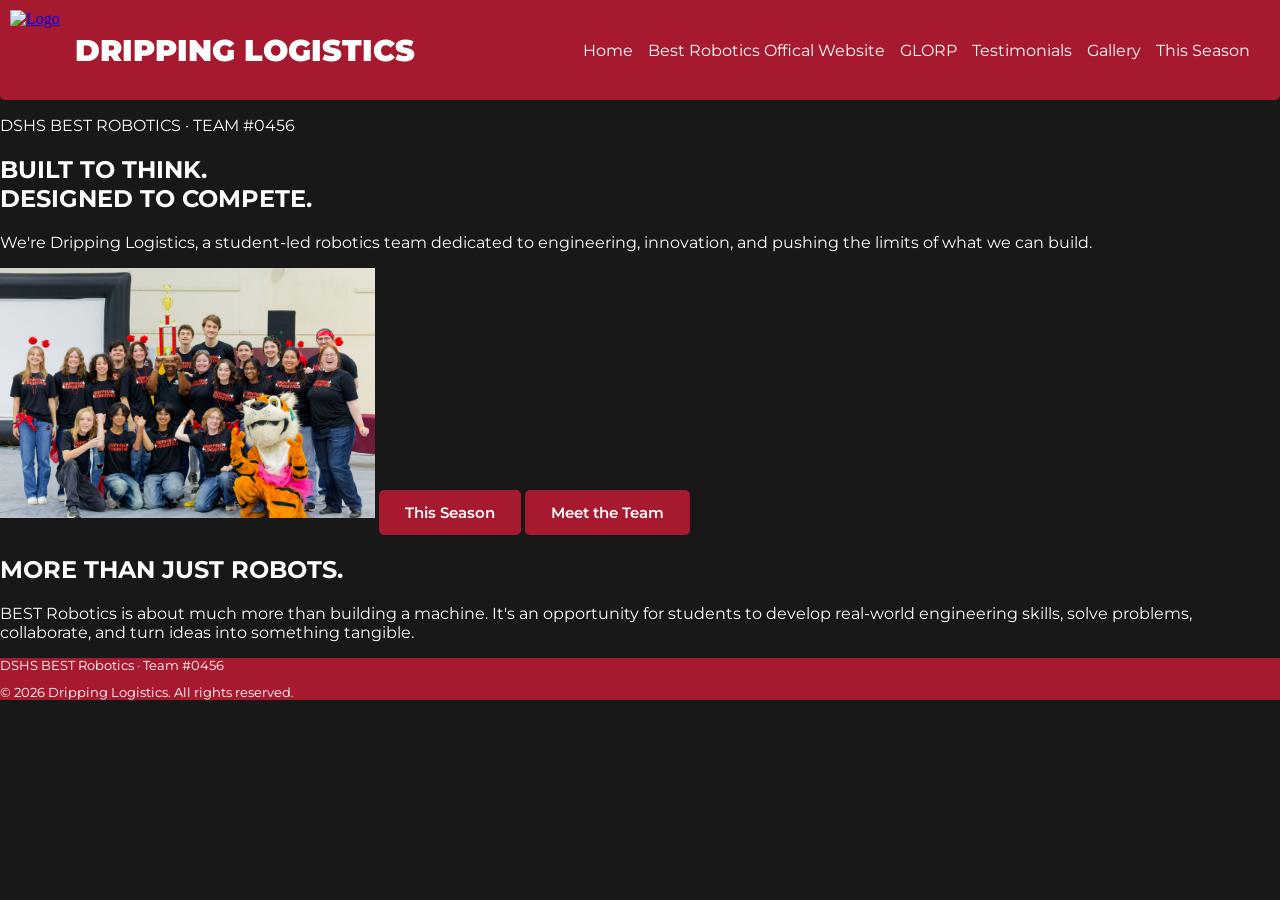
==== pages/index.html @ 227c68fe "merge" ====
<!DOCTYPE html>
<html lang="en">

<head>
    <meta charset="UTF-8">
    <meta name="viewport" content="width=device-width, initial-scale=1.0">
    <title>Home Page | Dripping Logistics</title>
    <link rel="icon" href="../images/circle-logo.png">
    <link rel="stylesheet" href="../style/style.css">
</head>


<body>
    <header>
        <div class="align-left">
            <a href="index.html" aria-label="Home page">
                <img src="images/circle-logo.png" alt="Logo" />
            </a>
            <h1>
                DRIPPING LOGISTICS
            </h1>
        </div>
        <nav class="align-right" aria-label="Main menu">
            <ul>
				<li><a href="index.html">Home</a></li>
				<li><a href="https://bestrobotics.org">Best Robotics Offical Website</a></li>
                <li><a href="glorp.html">GLORP</a></li>
                <li><a href="testimonials.html">Testimonials</a></li>
				<li><a href="gallery.html">Gallery</a></li>
				<li><a href="this-season.html">This Season</a></li>
            </ul>
        </nav>
    </header>
<main>
		<p class="eyebrow">DSHS BEST ROBOTICS · TEAM #0456</p>
		<h2>BUILT TO THINK.<br>DESIGNED TO COMPETE.</h2>
  <p>
			We're Dripping Logistics, a student-led robotics team
			dedicated to engineering, innovation, and pushing the
			limits of what we can build.
  </p>
  <img src="../images/team-trophy.jpg" alt="Team member holding a robot piece" width="375" height="250">
  <a href="this-season.html" class="button">
	  This Season
  </a>
  <a href="gallery.html" class="button">
	  Meet the Team
  </a>

  <h2>MORE THAN JUST ROBOTS.</h2>

		<p>
			BEST Robotics is about much more than building a machine.
			It's an opportunity for students to develop real-world
			engineering skills, solve problems, collaborate, and
			turn ideas into something tangible.
		</p>
</main>
	<footer>

		<p>DSHS BEST Robotics · Team #0456</p>
		<p class="copyright">
			 © 2026 Dripping Logistics. All rights reserved.
		</p>

	</footer>
</body>
</html>
---- style/style.css ----
@import url('https://fonts.cdnfonts.com/css/bernoru');
@import url('https://fonts.googleapis.com/css2?family=Montserrat:ital@0;1&display=swap');
@import url('https://fonts.googleapis.com/css2?family=Courier+Prime:ital,wght@0,400;0,700;1,400;1,700&display=swap');

:root {
    --gray: #181818;
    --red: #A6192E;
    --gold: #F5D06B;
    --selection: #000888;
    --font: 'Montserrat', sans-serif;
    --testimonial: 'Courier Prime', monospace;
    --big-font: 'Bernoru', sans-serif;
}

* {
    background-color: var(--gray);
}

body {
    margin: 0;
    padding: 0;
}

header {
    flex-wrap: wrap;
    display: flex;
    align-items: center;
    gap: 15px;
    height: auto;
    min-height: 80px;
    padding: 10px;
    background-color: var(--red);
    border-radius: 0px 0px 5px 5px;

    a {
        background-color: inherit;
    }

    img {
        display: block;
        width: auto;
        height: 80px;
        background-color: inherit;
    }

    h1 {
        font-size: 30px;
        font-weight: 900;
        margin: 0;
        text-align: center;
    }

    h1::selection,
    h1::-moz-selection {
        background-color: var(--selection);
    }
}

h1 {
    font-family: var(--font);
    text-align: center;
    background-color: inherit;
    color: white;
}

h2 {
    font-family: var(--font);
    background-color: inherit;
    color: white;
}

h3 {
    font-family: var(--font);
    background-color: inherit;
    color: white;
}

p {
    font-family: var(--font);
    background-color: inherit;
    color: white;
}

.testimonial-text {
    font-family: var(--testimonial);
}

figcaption {
    font-family: var(--font);
    background-color: inherit;
    color: white;
    height: 10px;
    width: 400px;
}

nav {
    flex-wrap: wrap;
    display: flex;
    flex: 1 1 min-content;
    min-width: 0;
    gap: 5px;
    padding-right: 15px;
    list-style: none;
    font-family: var(--font);
    background-color: inherit;
    color: white;
    container-type: inline-size;

    a {
        padding: 5px;
        text-decoration: none;
        color: white;
        background-color: inherit;
        transition: background-color 0.5s ease, color 0.5s ease, text-decoration 0.75s ease;
    }

    ul {
        display: flex;
        flex: 1 1 auto;
        flex-direction: row;
        gap: 5px;
        justify-content: flex-end;
        margin: 0;
        padding: 0;
        list-style: none;
        background-color: var(--red);

        li {
            background-color: inherit;
        }
    }

    a:hover {
        text-decoration: underline;
        color: var(--gray);
        background-color: var(--gold);
    }

    a:hover::selection,
    a:hover::-moz-selection {
        text-decoration-color: white;
    }

    a::selection,
    a::-moz-selection {
        background-color: var(--selection);
        color: white;
    }
}

footer {
    background-color: var(--red);

    p {
        font-size: 0.8em;
    }
}

@container (max-width: 400px) {
    nav ul {
        flex-direction: column;
        align-items: flex-end;
    }
}

.align-left {
    display: flex;
    flex-direction: row;
    align-items: center;
    justify-content: flex-start;
    gap: inherit;
    background-color: inherit;
}

.align-right {
    display: flex;
    flex-direction: row;
    align-items: center;
    justify-content: flex-end;
    margin-left: auto;
    gap: inherit;
    background-color: inherit;
}

.video-section {
    display: flex;
    align-items: center;
    gap: 30px;
    max-width: 1200px;
    margin: 0 auto;
}

.video-container {
    flex: 1;
    aspect-ratio: 16 / 9;
}

.video-container iframe {
    width: 100%;
    height: 100%;
    border: none;
    border-radius: 10px;
}

.video-text {
    flex: 1;
}

.button {
    display: inline-block;
    padding: 13px 26px;
    background-color: var(--red);
    color: white;
    text-decoration: none;
	font-family: var(--font);
    font-weight: 600;
    font-size: 15px;
    /*border: 2px solid var(--red);*/
    border-radius: 5px;
    transition: background-color 0.2s ease, 
                color 0.2s ease, 
                transform 0.2s ease;
}

.button:hover {
    background-color: #7f1223;
    border-color: #7f1223;
    transform: translateY(-2px);
}

@media (max-width: 700px) {
    header {
        flex-wrap: wrap;
    }

    nav {
        background-color: inherit;

        .align-right {
            background-color: inherit;
            display: none;
            width: 100%;
            margin-left: 0;
            padding-right: 0;

            .is-open {
                display: flex;
            }
        }

        ul {
            background-color: inherit;
            width: 100%;
        }

        a {
            background-color: inherit;
        }
    }
}
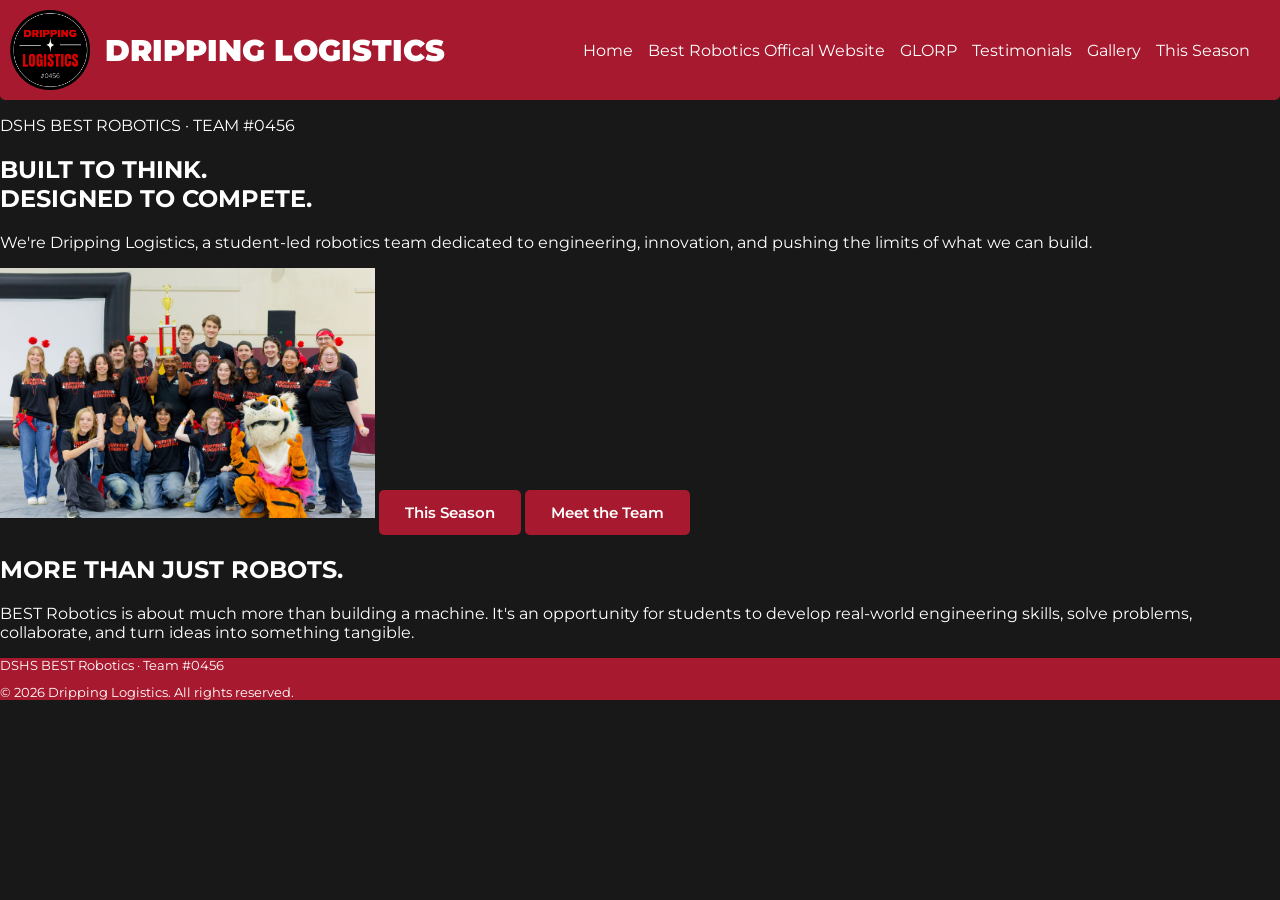
==== commit 4054666e: "Merge branch 'main' of https://github.com/MockPaladin/best-website merge" ====
--- a/pages/index.html
+++ b/pages/index.html
@@ -14,7 +14,7 @@
     <header>
         <div class="align-left">
             <a href="index.html" aria-label="Home page">
-                <img src="images/circle-logo.png" alt="Logo" />
+                <img src="../images/circle-logo.png" alt="Logo" />
             </a>
             <h1>
                 DRIPPING LOGISTICS
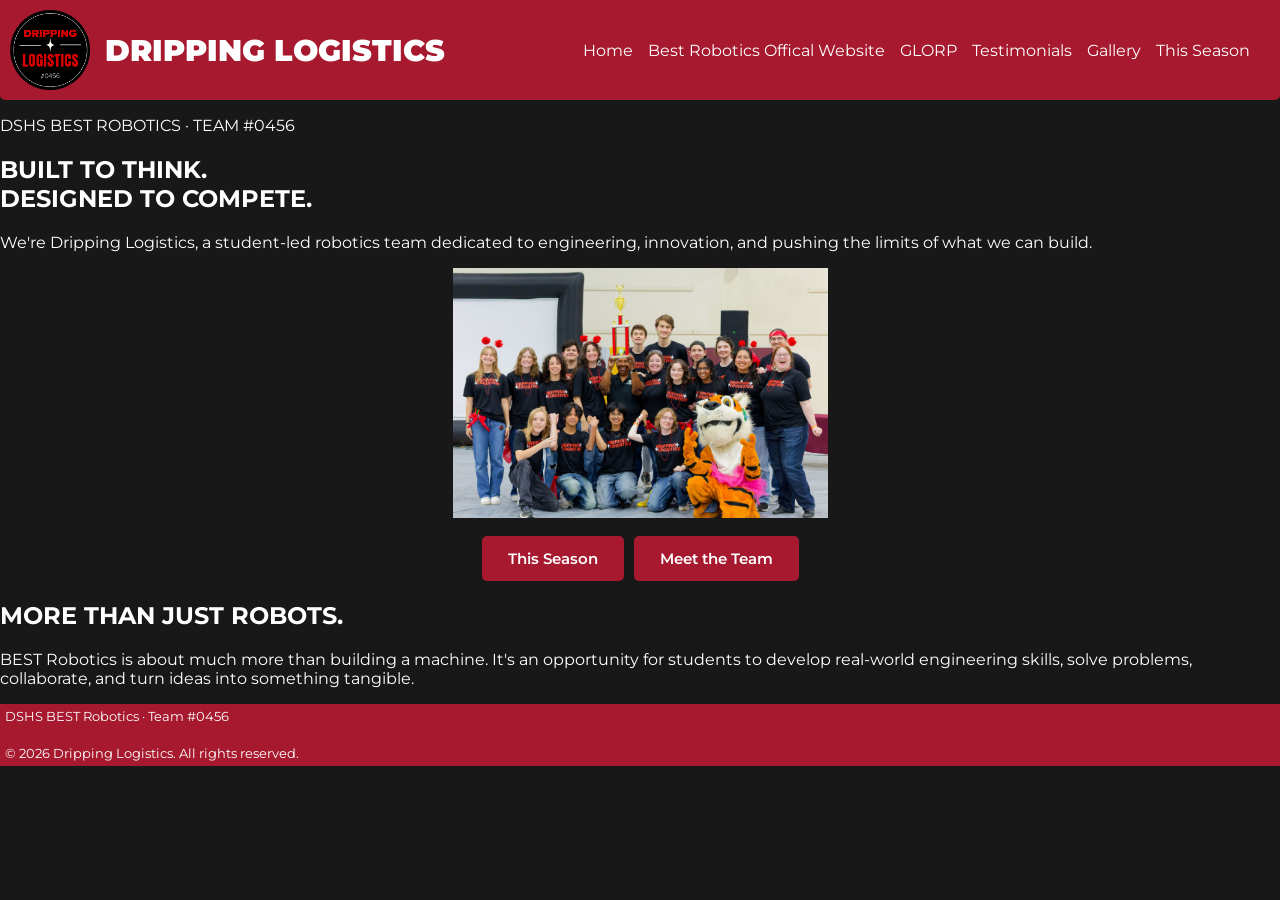
==== commit bcaf9c4f: "almost done with index!" ====
--- a/pages/index.html
+++ b/pages/index.html
@@ -39,13 +39,18 @@
 			dedicated to engineering, innovation, and pushing the
 			limits of what we can build.
   </p>
-  <img src="../images/team-trophy.jpg" alt="Team member holding a robot piece" width="375" height="250">
-  <a href="this-season.html" class="button">
-	  This Season
-  </a>
-  <a href="gallery.html" class="button">
-	  Meet the Team
-  </a>
+  <div class="align-center">
+    <img class="align-center" src="../images/team-trophy.jpg" alt="Team member holding a robot piece" width="375" height="250">
+    </div>
+    <br>
+    <div class="align-center">
+    <a href="this-season.html" class="button">
+    	  This Season
+    </a>
+    <a href="gallery.html" class="button">
+    	  Meet the Team
+    </a>
+    </div>
 
   <h2>MORE THAN JUST ROBOTS.</h2>
 
--- a/style/style.css
+++ b/style/style.css
@@ -151,7 +151,9 @@
 footer {
     background-color: var(--red);
 
-    p {
+    p, p.copyright {
+        padding: 5px;
+        margin-bottom: 0;
         font-size: 0.8em;
     }
 }
@@ -169,6 +171,15 @@
     align-items: center;
     justify-content: flex-start;
     gap: inherit;
+    background-color: inherit;
+}
+
+.align-center {
+    display: flex;
+    flex-direction: row;
+    align-items: center;
+    justify-content: center;
+    gap: 10px;
     background-color: inherit;
 }
 
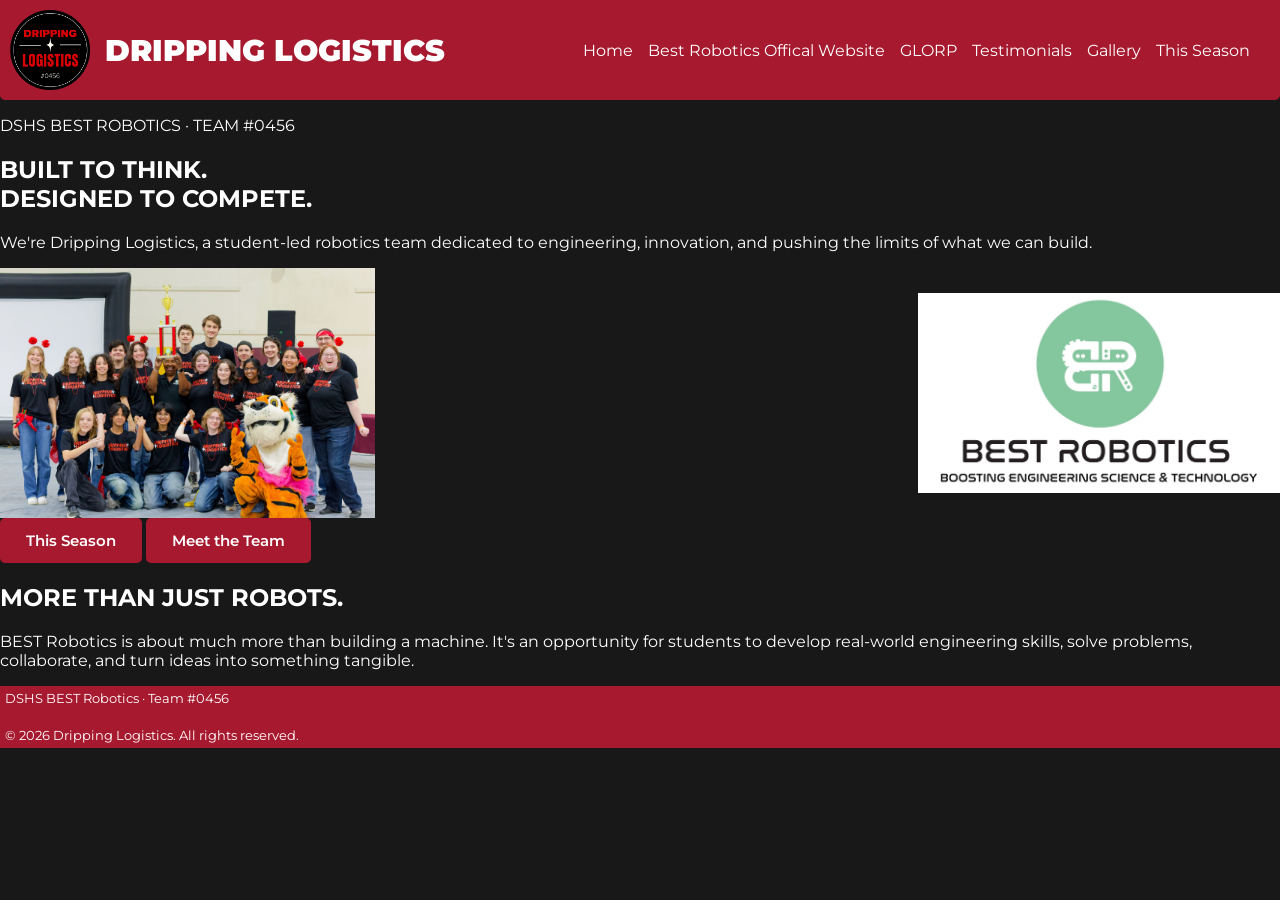
==== commit cfb7cd8b: "added bast logo" ====
--- a/pages/index.html
+++ b/pages/index.html
@@ -32,34 +32,35 @@
         </nav>
     </header>
 <main>
-		<p class="eyebrow">DSHS BEST ROBOTICS · TEAM #0456</p>
-		<h2>BUILT TO THINK.<br>DESIGNED TO COMPETE.</h2>
-  <p>
-			We're Dripping Logistics, a student-led robotics team
-			dedicated to engineering, innovation, and pushing the
-			limits of what we can build.
-  </p>
-  <div class="align-center">
-    <img class="align-center" src="../images/team-trophy.jpg" alt="Team member holding a robot piece" width="375" height="250">
-    </div>
-    <br>
-    <div class="align-center">
-    <a href="this-season.html" class="button">
-    	  This Season
-    </a>
-    <a href="gallery.html" class="button">
-    	  Meet the Team
-    </a>
-    </div>
-
-  <h2>MORE THAN JUST ROBOTS.</h2>
-
-		<p>
-			BEST Robotics is about much more than building a machine.
-			It's an opportunity for students to develop real-world
-			engineering skills, solve problems, collaborate, and
-			turn ideas into something tangible.
-		</p>
+	<p class="eyebrow">DSHS BEST ROBOTICS · TEAM #0456</p>
+	<h2>BUILT TO THINK.<br>DESIGNED TO COMPETE.</h2>
+	<p>
+		We're Dripping Logistics, a student-led robotics team
+		dedicated to engineering, innovation, and pushing the
+		limits of what we can build.
+	</p>
+	<div class="align-left">
+		
+		<img src="../images/team-trophy.jpg" alt="Team member holding a robot piece" width="375" height="250">
+		<div class="align-right">
+			<img src="../images/best-robotics-logo.jpg" alt="Best Robotics logo" width="auto" height="200">
+		</div>
+	</div>
+	<a href="this-season.html" class="button">
+		This Season
+	</a>
+	<a href="gallery.html" class="button">
+		Meet the Team
+	</a>
+	
+	<h2>MORE THAN JUST ROBOTS.</h2>
+	<p>
+		BEST Robotics is about much more than building a machine.
+		It's an opportunity for students to develop real-world
+		engineering skills, solve problems, collaborate, and
+		turn ideas into something tangible.
+	</p>
+	
 </main>
 	<footer>
 
--- a/style/style.css
+++ b/style/style.css
@@ -151,7 +151,7 @@
 footer {
     background-color: var(--red);
 
-    p, p.copyright {
+    p {
         padding: 5px;
         margin-bottom: 0;
         font-size: 0.8em;
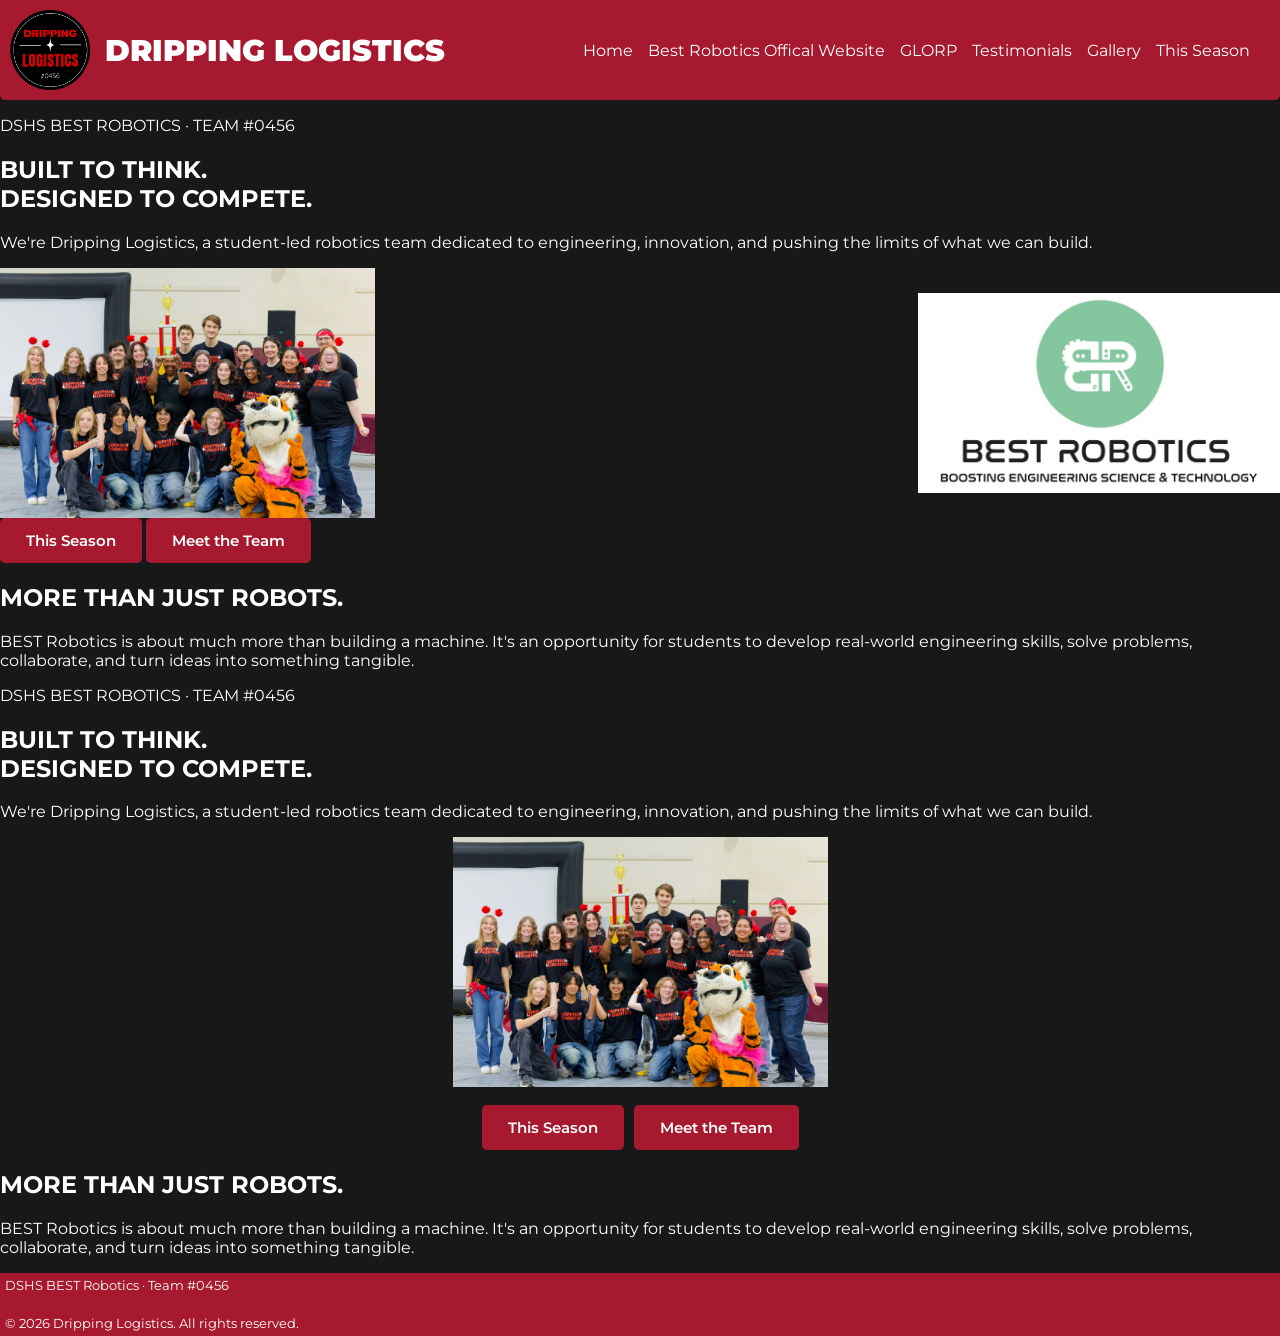
==== commit 84cebb93: "uhh" ====
--- a/pages/index.html
+++ b/pages/index.html
@@ -60,14 +60,39 @@
 		engineering skills, solve problems, collaborate, and
 		turn ideas into something tangible.
 	</p>
-	
+		<p class="eyebrow">DSHS BEST ROBOTICS · TEAM #0456</p>
+		<h2>BUILT TO THINK.<br>DESIGNED TO COMPETE.</h2>
+  <p>
+			We're Dripping Logistics, a student-led robotics team
+			dedicated to engineering, innovation, and pushing the
+			limits of what we can build.
+  </p>
+  <div class="align-center">
+    <img class="align-center" src="../images/team-trophy.jpg" alt="Team member holding a robot piece" width="375" height="250">
+    </div>
+    <br>
+    <div class="align-center">
+    <a href="this-season.html" class="button">
+    	  This Season
+    </a>
+    <a href="gallery.html" class="button">
+    	  Meet the Team
+    </a>
+    </div>
+
+  <h2>MORE THAN JUST ROBOTS.</h2>
+
+		<p>
+			BEST Robotics is about much more than building a machine.
+			It's an opportunity for students to develop real-world
+			engineering skills, solve problems, collaborate, and
+			turn ideas into something tangible.
+		</p>
 </main>
 	<footer>
 
 		<p>DSHS BEST Robotics · Team #0456</p>
-		<p class="copyright">
-			 © 2026 Dripping Logistics. All rights reserved.
-		</p>
+		<p>© 2026 Dripping Logistics. All rights reserved.</p>
 
 	</footer>
 </body>
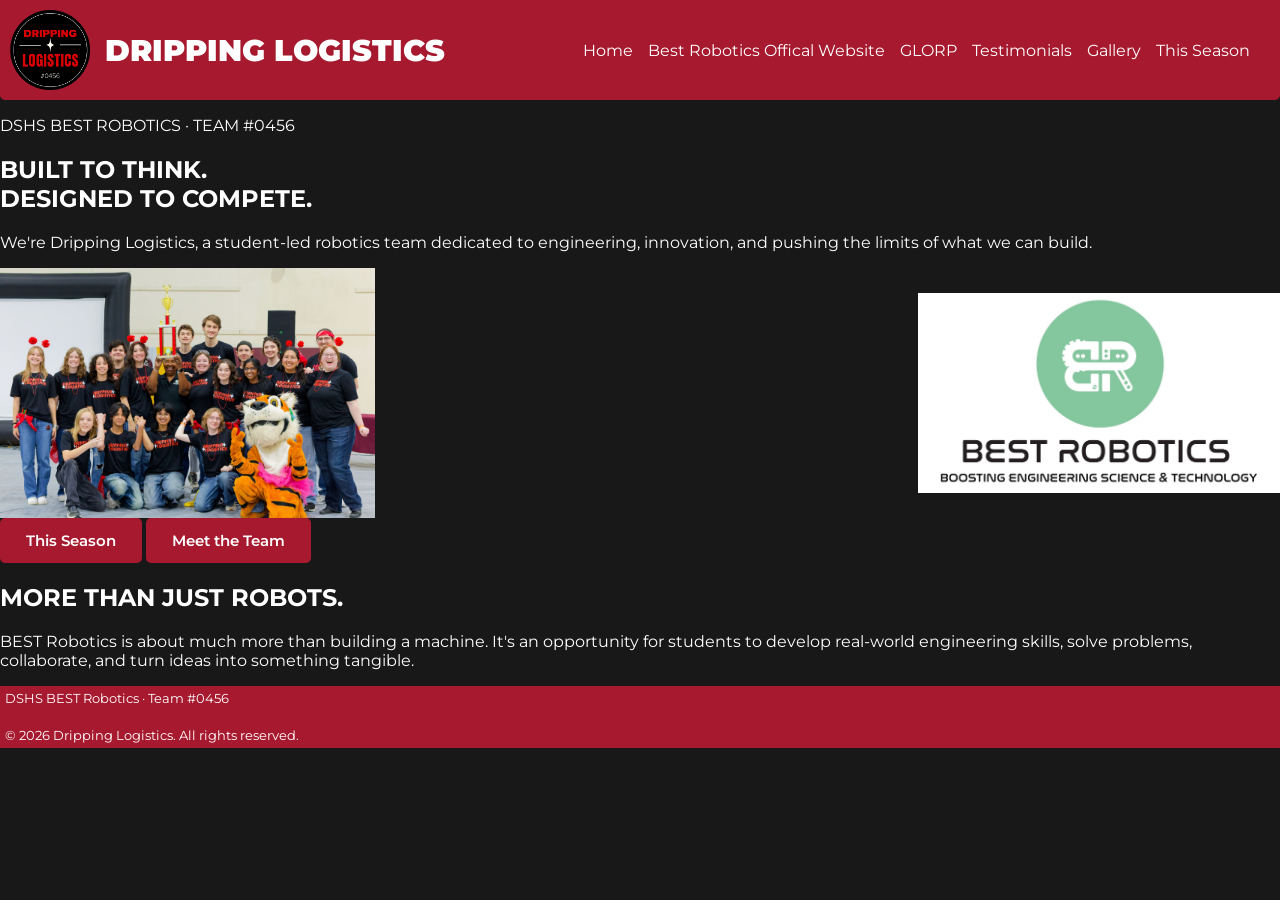
==== commit a18d9f80: "ok i fixed it" ====
--- a/pages/index.html
+++ b/pages/index.html
@@ -60,39 +60,14 @@
 		engineering skills, solve problems, collaborate, and
 		turn ideas into something tangible.
 	</p>
-		<p class="eyebrow">DSHS BEST ROBOTICS · TEAM #0456</p>
-		<h2>BUILT TO THINK.<br>DESIGNED TO COMPETE.</h2>
-  <p>
-			We're Dripping Logistics, a student-led robotics team
-			dedicated to engineering, innovation, and pushing the
-			limits of what we can build.
-  </p>
-  <div class="align-center">
-    <img class="align-center" src="../images/team-trophy.jpg" alt="Team member holding a robot piece" width="375" height="250">
-    </div>
-    <br>
-    <div class="align-center">
-    <a href="this-season.html" class="button">
-    	  This Season
-    </a>
-    <a href="gallery.html" class="button">
-    	  Meet the Team
-    </a>
-    </div>
-
-  <h2>MORE THAN JUST ROBOTS.</h2>
-
-		<p>
-			BEST Robotics is about much more than building a machine.
-			It's an opportunity for students to develop real-world
-			engineering skills, solve problems, collaborate, and
-			turn ideas into something tangible.
-		</p>
+	
 </main>
 	<footer>
 
 		<p>DSHS BEST Robotics · Team #0456</p>
-		<p>© 2026 Dripping Logistics. All rights reserved.</p>
+		<p class="copyright">
+			 © 2026 Dripping Logistics. All rights reserved.
+		</p>
 
 	</footer>
 </body>
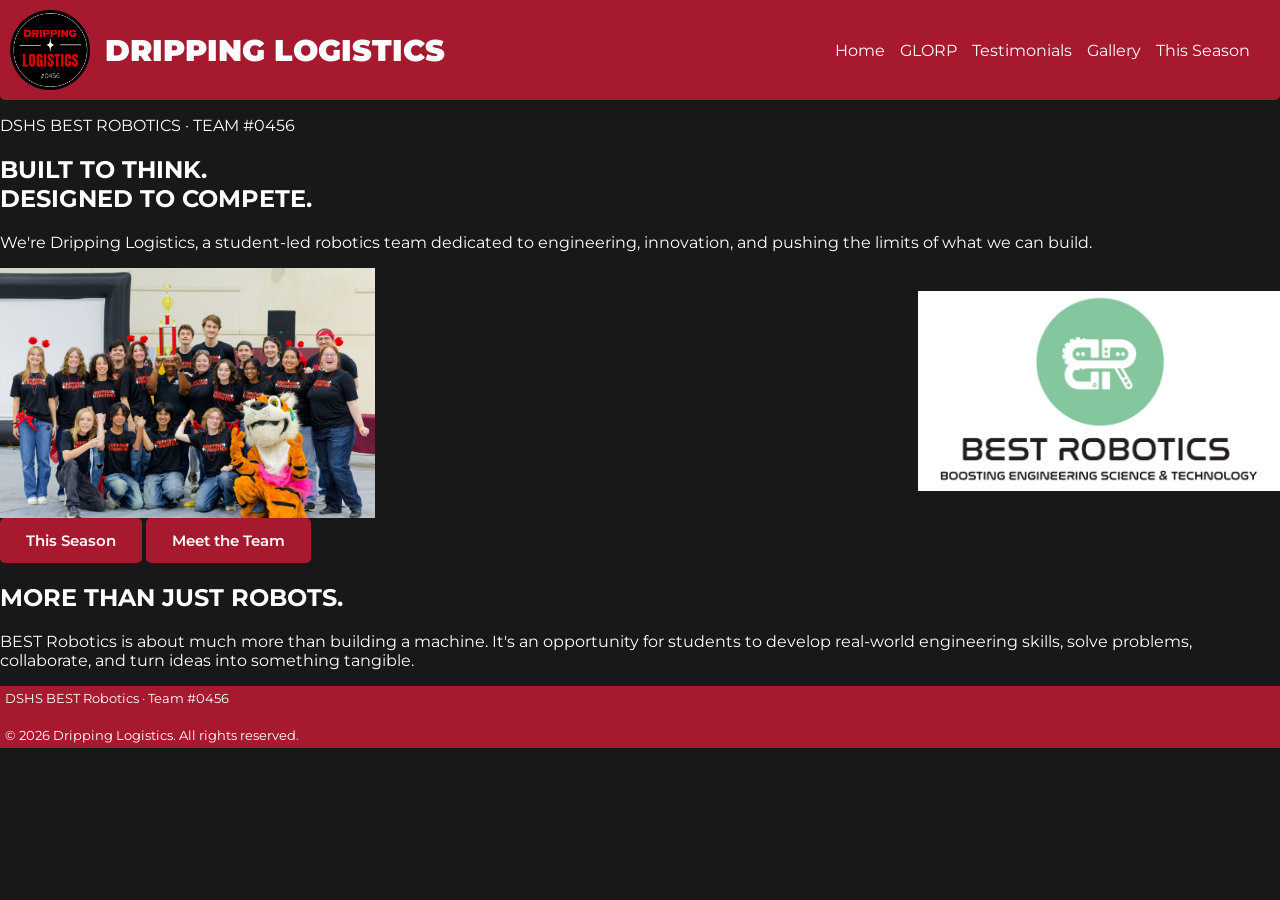
==== commit ca60fc3e: "woo" ====
--- a/pages/index.html
+++ b/pages/index.html
@@ -23,7 +23,6 @@
         <nav class="align-right" aria-label="Main menu">
             <ul>
 				<li><a href="index.html">Home</a></li>
-				<li><a href="https://bestrobotics.org">Best Robotics Offical Website</a></li>
                 <li><a href="glorp.html">GLORP</a></li>
                 <li><a href="testimonials.html">Testimonials</a></li>
 				<li><a href="gallery.html">Gallery</a></li>
@@ -43,7 +42,9 @@
 		
 		<img src="../images/team-trophy.jpg" alt="Team member holding a robot piece" width="375" height="250">
 		<div class="align-right">
-			<img src="../images/best-robotics-logo.jpg" alt="Best Robotics logo" width="auto" height="200">
+			<a href="https://bestrobotics.org">
+				<img src="../images/best-robotics-logo.jpg"  alt="Best Robotics logo" width="auto" height="200">
+			</a>
 		</div>
 	</div>
 	<a href="this-season.html" class="button">
